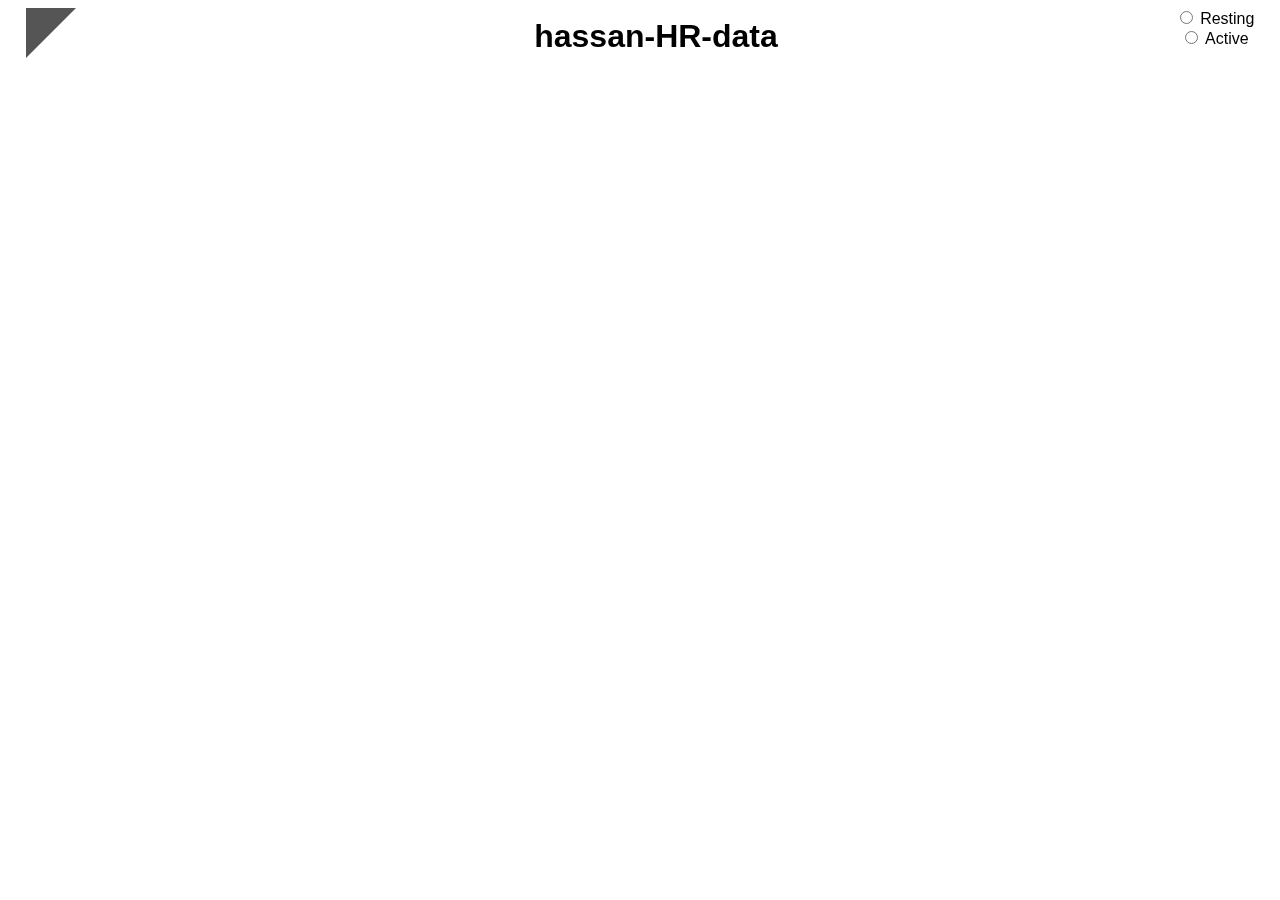
==== index.html @ db2cafe3 "Added grid lines to the plot and a 'y axis' on the right of side of the plot." ====
<!DOCTYPE html>
<meta charset="utf-8">
<head>
    <link href="style.css" type="text/css" rel="stylesheet"/>
    <script src="https://d3js.org/d3.v3.min.js" charset="utf-8"></script> <!-- This uses d3js Version 3, NOTE: Version 4 has changes so code will not work -->
</head>

<body>
<div class="headers">
  <div class="triangle-back" onclick="ZoomOut()"></div>
  <h1 id="title" onclick="GoToHome()">
    hassan-HR-data
  </h1>
  <form class="filters">
    <!-- Still need to add onclick functionality so the charts update -->
    <input type="radio" id="restingFilter" name="filter" value="resting" onclick="UpdateBPMRange()"> Resting<br>
    <input type="radio" id="activeFilter" name="filter" value="active" onclick="UpdateBPMRange()"> Active<br>
  </form>
</div>

<div class="data">
  <script type="text/javascript" src="resources/box.js"></script>
  <script type="text/javascript" src="resources/scatter.js"></script>
  <script type="text/javascript" src="resources/main.js"></script>
  <script>
    GoToHome();
  </script>
</div>
</body>
</html>
---- style.css ----
h1{
  font-family: "Helvetica Neue", Helvetica, Arial, sans-serif;
  margin: auto;
  width: 40%;
  padding:10px;
  text-align: center;
}

#title{
  position: fixed;
  left: 50%;
  margin-left: -250px;
}

.headers {
  float: top;
  margin-bottom: 15px;
  font-family: "Helvetica Neue", Helvetica, Arial, sans-serif;
  margin: auto;
  width: window.width;
  text-align: center;
  overflow-x: scroll;
}

.triangle-back {
	width: 0;
  height: 0;
	border-top: 0px solid #555;
  border-left: 50px solid #555;
	border-bottom: 50px solid transparent;
  float: left;
  position: fixed;
  left: 2%
}

.data{
  font-family: "Helvetica Neue", Helvetica, Arial, sans-serif;
  width: window.width;
  padding:15px;
  text-align: center;
}

.x-axis {
  font: 12px sans-serif;
}
.x-axis path,
.x-axis line {
  fill: none;
  stroke: #000;
  shape-rendering: crispEdges;
}

.y-axis {
  position: fixed;
  float: left;
  font: 12px sans-serif;
}
.y-axis path,
.y-axis line {
  position: fixed;
  fill: none;
  stroke: #000;
  shape-rendering: crispEdges;
}

.box {
  font: 10px sans-serif;
}

.box line,
.box rect,
.box circle {
  fill: #fff;
  stroke: #000;
  stroke-width: 1.5px;
}

.box .center {
  stroke-dasharray: 3,3;
}


div.triangle-back:hover{
  border-top: 0px solid #7FFFD4;
  border-left: 50px solid #7FFFD4;
}

.filters{
  position: fixed;
  right: 2%;
}
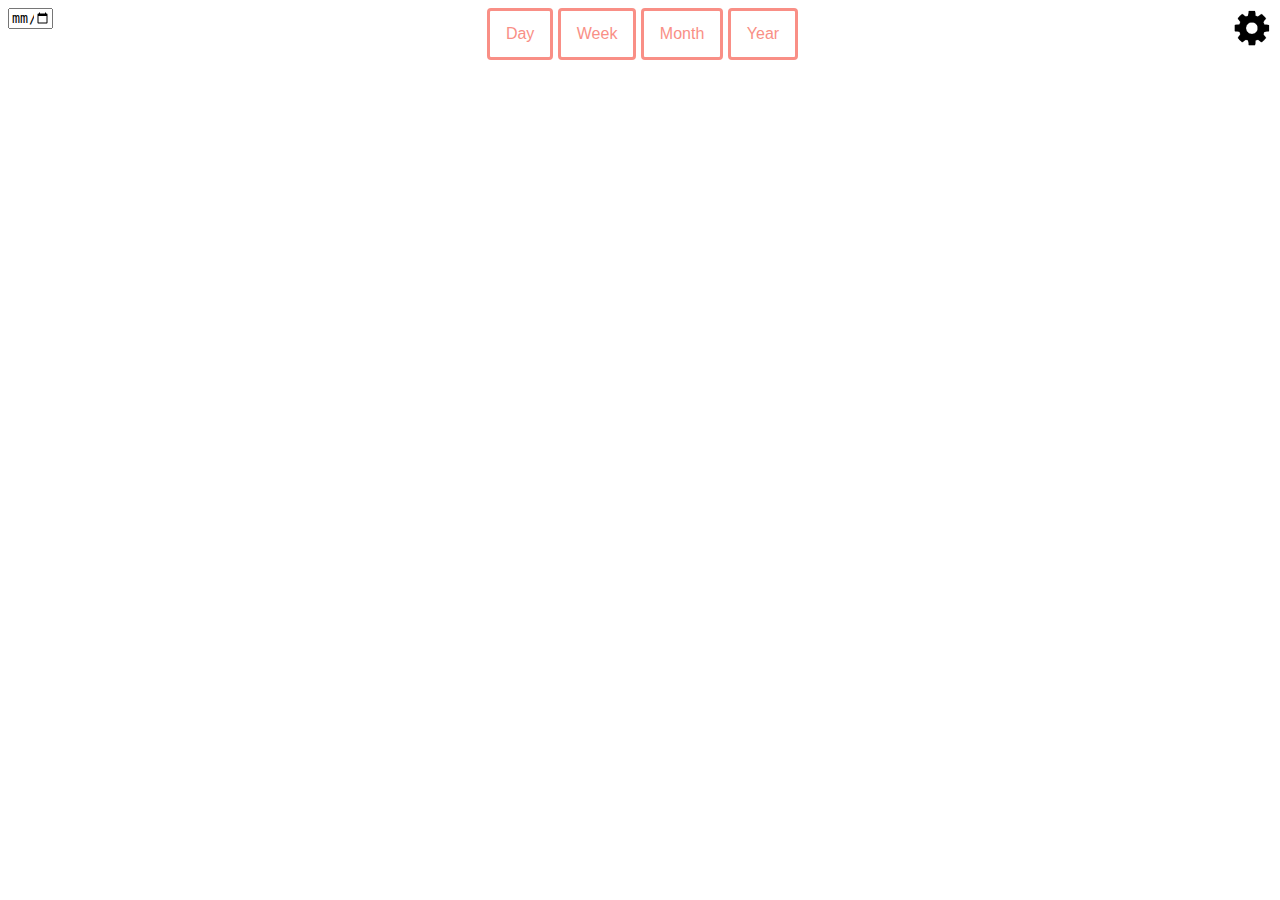
==== commit 552833af: "initial UI changes" ====
--- a/index.html
+++ b/index.html
@@ -7,17 +7,27 @@
 
 <body>
 <div class="headers">
+  <ul>
+    <input type="date">
+    <li><a>Day</a></li>
+    <li><a>Week</a></li>
+    <li><a>Month</a></li>
+    <li><a>Year</a></li>
+    <img src="images/cog.png" alt=""></img>
+  </ul>
+</div>
+<!--
   <div class="triangle-back" onclick="ZoomOut()"></div>
   <h1 id="title" onclick="GoToHome()">
     hassan-HR-data
   </h1>
   <form class="filters">
-    <!-- Still need to add onclick functionality so the charts update -->
+    <!-- Still need to add onclick functionality so the charts update --><!--
     <input type="radio" id="restingFilter" name="filter" value="resting" onclick="UpdateBPMRange()"> Resting<br>
     <input type="radio" id="activeFilter" name="filter" value="active" onclick="UpdateBPMRange()"> Active<br>
   </form>
 </div>
-
+-->
 <div class="data">
   <script type="text/javascript" src="resources/box.js"></script>
   <script type="text/javascript" src="resources/scatter.js"></script>
--- a/style.css
+++ b/style.css
@@ -1,9 +1,51 @@
 h1{
   font-family: "Helvetica Neue", Helvetica, Arial, sans-serif;
-  margin: auto;
-  width: 40%;
-  padding:10px;
+  margin: 0;
   text-align: center;
+  padding-top: 15px;
+}
+
+ul {
+  list-style-type: none;
+  margin: 0;
+  padding: 0;
+  overflow: hidden;
+  text-align: center;
+  background-color: white;
+}
+
+ul input {
+  float: left;
+  width: 40px;
+}
+
+ul img {
+  float: right;
+  height: 40px;
+  width: 40px;
+}
+
+ul li {
+  float: center;
+}
+
+li {
+  display: inline-block;
+}
+
+li a {
+  display: block;
+  border: 3px solid #F98F86;
+  border-radius: 4px;
+  color: #F98F86;
+  text-align: center;
+  padding: 14px 16px;
+  text-decoration: none;
+}
+
+li a:hover{
+  background-color: #FEECEB;
+  border-color: #F43423;
 }
 
 #title{
@@ -14,12 +56,10 @@
 
 .headers {
   float: top;
-  margin-bottom: 15px;
   font-family: "Helvetica Neue", Helvetica, Arial, sans-serif;
   margin: auto;
-  width: window.width;
   text-align: center;
-  overflow-x: scroll;
+  overflow-x: hidden;
 }
 
 .triangle-back {
@@ -35,8 +75,8 @@
 
 .data{
   font-family: "Helvetica Neue", Helvetica, Arial, sans-serif;
-  width: window.width;
   padding:15px;
+  padding-top: 0px;
   text-align: center;
 }
 
@@ -79,7 +119,6 @@
   stroke-dasharray: 3,3;
 }
 
-
 div.triangle-back:hover{
   border-top: 0px solid #7FFFD4;
   border-left: 50px solid #7FFFD4;
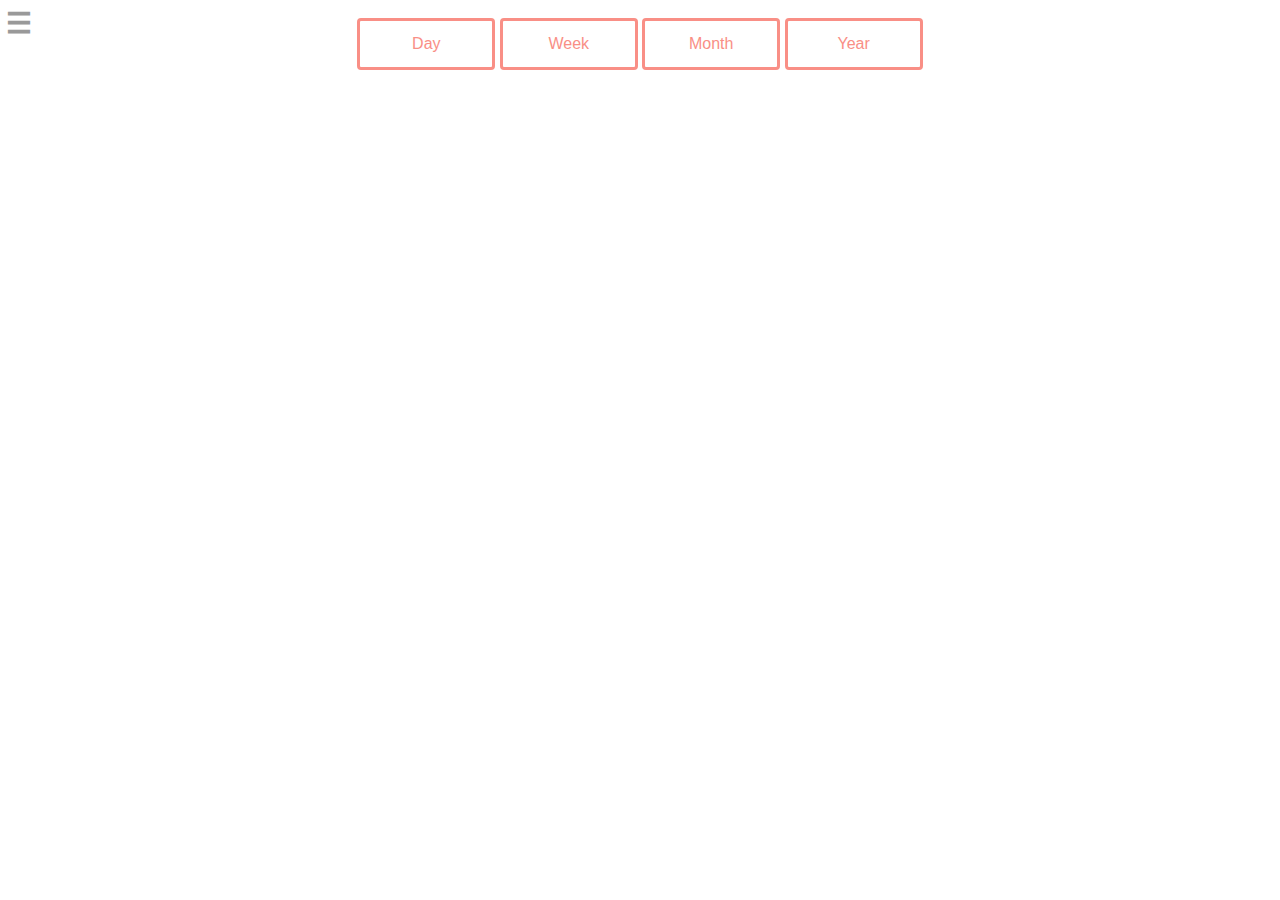
==== commit 774c6a7f: "profile page now sets age and fitness level... done through javascript. PHP functionality will need " ====
--- a/index.html
+++ b/index.html
@@ -1,40 +1,92 @@
 <!DOCTYPE html>
 <meta charset="utf-8">
 <head>
-    <link href="style.css" type="text/css" rel="stylesheet"/>
+    <link href="styles/style.css" type="text/css" rel="stylesheet"/>
+    <link href="styles/account.css" type="text/css" rel"stylesheet"/>
     <script src="https://d3js.org/d3.v3.min.js" charset="utf-8"></script> <!-- This uses d3js Version 3, NOTE: Version 4 has changes so code will not work -->
+    <script type="text/javascript" src="scripts/box.js"></script>
+    <script type="text/javascript" src="scripts/scatter.js"></script>
+    <script type="text/javascript" src="scripts/main.js"></script>
+    <script type="text/javascript" src="scripts/menu.js"></script>
 </head>
 
+
 <body>
-<div class="headers">
-  <ul>
-    <input type="date">
-    <li><a>Day</a></li>
-    <li><a>Week</a></li>
-    <li><a>Month</a></li>
-    <li><a>Year</a></li>
-    <img src="images/cog.png" alt=""></img>
-  </ul>
+<div class="sideMenu">
+    <a href="javascript:void(0)" class="closeBtn" onclick="closeMenu()">&times;</a>
+    <a id="homeLabel" class="menuItem" onclick="openHomePage()">Home</a>
+    <a id="profileLabel" class="menuItem" onclick="openProfilePage()">Profile</a>
 </div>
-<!--
-  <div class="triangle-back" onclick="ZoomOut()"></div>
-  <h1 id="title" onclick="GoToHome()">
-    hassan-HR-data
-  </h1>
-  <form class="filters">
-    <!-- Still need to add onclick functionality so the charts update --><!--
-    <input type="radio" id="restingFilter" name="filter" value="resting" onclick="UpdateBPMRange()"> Resting<br>
-    <input type="radio" id="activeFilter" name="filter" value="active" onclick="UpdateBPMRange()"> Active<br>
+
+<div class="home">
+  <div class="headers">
+    <ul>
+      <button class="hamburger" onclick="openMenu()">&#9776;</button>
+      <li><a id="dayBlock" onclick="setScope('d')">Day</a></li>
+      <li><a id="weekBlock" onclick="setScope('w')">Week</a></li>
+      <li><a id="monthBlock" onclick="setScope('m')">Month</a></li>
+      <li><a id="yearBlock" onclick="setScope('y')">Year</a></li>
+    </ul>
+  </div>
+
+
+  <div class="data">
+    <script>
+      loadData("data/hassan-HR-data.csv");
+    </script>
+  </div>
+</div>
+
+<div class="profile">
+  <button class="hamburger" onclick="openMenu()">&#9776;</button>
+  <form id="profile-form" method="post">
+    <div class="userInfo">
+      <h3>Profile</h3>
+      <br>
+      <table>
+        <tr>
+          <td>First Name <input type="text" id="firstName" class="userInput"></input></td>
+        </tr>
+        <tr>
+          <td>Last Name <input type="text" id="lastName" class="userInput"></input></td>
+        </tr>
+        <tr>
+          <td>Email <input type="text" id="email" class="userInput"></input> </td>
+        </tr>
+        <tr>
+          <td>Age <input type="text" id="age" class="userInput"></input> </td>
+        </tr>
+        <tr>
+          <td>
+            Fitness Level
+            <select id="fitnessLevel" class="userInputDropdown">
+              <option value="" disabled selected> -- select an option -- </option>
+              <option value="notVeryActive">Not Very Active</option>
+              <option value="lightlyActive">Lightly Active</option>
+              <option value="moderatelyActive">Moderately Active</option>
+              <option value="veryActive">Very Active</option>
+            </select>
+          </td>
+        </tr>
+        <tr>
+
+          <td class="submitProfile"><button type="submit" class="submitProfileButton" onclick="submitClick()">Submit</button></td>
+        </tr>
+      </table>
+    </div>
   </form>
 </div>
--->
-<div class="data">
-  <script type="text/javascript" src="resources/box.js"></script>
-  <script type="text/javascript" src="resources/scatter.js"></script>
-  <script type="text/javascript" src="resources/main.js"></script>
-  <script>
-    GoToHome();
-  </script>
-</div>
+
+<script>
+  function submitClick(){
+    <!-- add php functionality -->
+    document.getElementById("profile-form").submit();
+
+    age = document.getElementById("age").value;
+    var e = document.getElementById("fitnessLevel");
+    fitnessLevel = e.options[e.selectedIndex].text;
+  }
+</script>
+
 </body>
 </html>
--- a/styles/style.css
+++ b/styles/style.css
@@ -0,0 +1,263 @@
+h1{
+  font-family: "Helvetica Neue", Helvetica, Arial, sans-serif;
+  margin: 0;
+  text-align: center;
+  padding-top: 15px;
+}
+
+h3{
+  font-family: sans-serif;
+  margin: 0;
+  text-align: center;
+  padding-top: 10px;
+  font-size: 28px;
+  text-decoration: underline;
+}
+
+ul {
+  list-style-type: none;
+  margin: 0;
+  padding: 0;
+  overflow: hidden;
+  text-align: center;
+  background-color: white;
+}
+
+table {
+  margin: auto;
+}
+
+table td {
+  padding: 5px;
+}
+
+.name {
+  width: 75%;
+  margin: auto;
+  padding: 5px;
+  font-size: 12px;
+}
+
+.home {
+  display: block;
+}
+
+.profile{
+  display: none;
+}
+
+.userInfo {
+  font-family: Helvetica, Arial, sans-serif;
+  width: 400px;
+  height: 450px;
+  margin: auto;
+  padding: 15px;
+  border: 1.5px solid #ccc;
+  border-radius: 4px;
+  margin-top: 5%;
+
+}
+
+.userInput {
+  float: right;
+  width: 100%;
+  padding: 7px 15px;
+  margin: 8px 0;
+  display: inline-block;
+  border: 1px solid #ccc;
+  border-radius: 4px;
+  box-sizing: border-box;
+
+}
+
+.userInputDropdown {
+  width: 55%;
+  float: right;
+}
+
+.submitProfile{
+  text-align: center;
+}
+
+.submitProfileButton{
+  width: 80%;
+  margin: 8px 0;
+}
+
+.hamburger{
+  background: none;
+  position: absolute;
+  top: 0;
+  left: 0;
+  line-height: 45px;
+  padding-right: 10px;
+  color: #999;
+  border: 0;
+  font-size: 1.8em;
+  font-weight: bold;
+  cursor: pointer;
+  outline: none;
+
+
+}
+
+.sideMenu{
+  height: 100%;
+  width: 0;
+  position: fixed;
+  z-index: 1;
+  top: 0;
+  left: 0;
+  background: #111;
+  overflow-x: hidden;
+  transition: 0.5s;
+}
+
+.sideMenu .menuItem {
+  padding: 22px 15px 0px 10px;
+  font-family: "Helvetica Neue", Helvetica, Arial, sans-serif;
+  font-size: 15px;
+  color: #a3a3a3;
+  display: block;
+  transition: 0.2s;
+  vertical-align: center;
+}
+
+.sideMenu .menuItem:hover {
+  color: white;
+  cursor: pointer;
+}
+
+.sideMenu .closeBtn {
+  position: absolute;
+  right: 10px;
+  top: 5px;
+  text-decoration: none;
+  font-size: 25px;
+  color: #818181;
+  display: block;
+  margin-left: 50px;
+}
+
+#homeLabel {
+  background: #212121; /* FIX THIS inline issue */
+}
+
+#settings{
+  padding-right: 10px;
+  float: right;
+  height: 30px;
+  width: 30px;
+}
+
+ul li {
+  float: center;
+}
+
+li {
+  display: inline-block;
+}
+
+li a {
+  display: block;
+  border: 3px solid #F98F86;
+  border-radius: 4px;
+  color: #F98F86;
+  text-align: center;
+  padding: 14px 16px;
+  width: 100px;
+  text-decoration: none;
+  cursor: pointer;
+}
+
+li a:hover{
+  border-color: #F43423;
+}
+
+#title{
+  position: fixed;
+  left: 50%;
+  margin-left: -250px;
+}
+
+.headers {
+  font-family: "Helvetica Neue", Helvetica, Arial, sans-serif;
+  padding-top: 10px;
+  padding-bottom: 5px;
+  text-align: center;
+  overflow-x: hidden;
+}
+
+.triangle-back {
+	width: 0;
+  height: 0;
+	border-top: 0px solid #555;
+  border-left: 50px solid #555;
+	border-bottom: 50px solid transparent;
+  float: left;
+  position: fixed;
+  left: 2%
+}
+
+.data{
+  font-family: "Helvetica Neue", Helvetica, Arial, sans-serif;
+  padding:15px;
+  padding-top: 0px;
+  text-align: center;
+}
+
+.x-axis {
+  font: 12px sans-serif;
+}
+.x-axis path,
+.x-axis line {
+  fill: none;
+  stroke: #000;
+  shape-rendering: crispEdges;
+}
+
+.y-axis {
+  position: fixed;
+  float: left;
+  font: 12px sans-serif;
+}
+.y-axis path,
+.y-axis line {
+  position: fixed;
+  fill: none;
+  stroke: #000;
+  shape-rendering: crispEdges;
+}
+
+.box {
+  font: 10px sans-serif;
+}
+
+.box line,
+.box rect,
+.box circle {
+  fill: #fff;
+  stroke: #000;
+  stroke-width: 1.5px;
+}
+
+.box .center {
+  stroke-dasharray: 3,3;
+}
+
+div.triangle-back:hover{
+  border-top: 0px solid #7FFFD4;
+  border-left: 50px solid #7FFFD4;
+}
+
+.filters{
+  position: fixed;
+  right: 2%;
+}
+
+.arrows{
+  font: 30px "Helvetica Neue";
+  text-anchor: middle;
+  font-weight: bold;
+  cursor: pointer;
+}
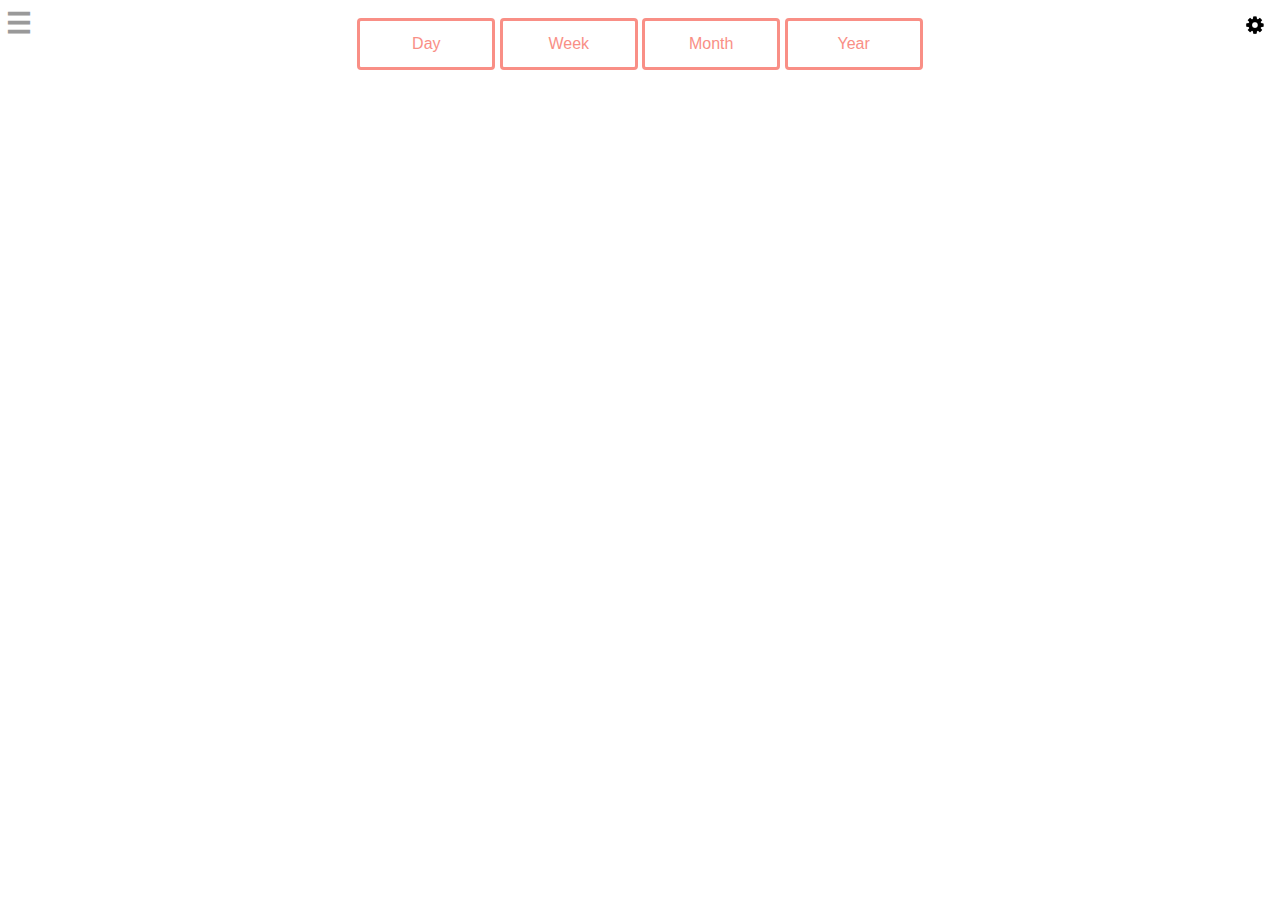
==== commit 7654490e: "added settings tab for filters" ====
--- a/index.html
+++ b/index.html
@@ -4,6 +4,7 @@
     <link href="styles/style.css" type="text/css" rel="stylesheet"/>
     <link href="styles/account.css" type="text/css" rel"stylesheet"/>
     <script src="https://d3js.org/d3.v3.min.js" charset="utf-8"></script> <!-- This uses d3js Version 3, NOTE: Version 4 has changes so code will not work -->
+    <script src="https://code.jquery.com/jquery-2.2.1.js"></script>
     <script type="text/javascript" src="scripts/box.js"></script>
     <script type="text/javascript" src="scripts/scatter.js"></script>
     <script type="text/javascript" src="scripts/main.js"></script>
@@ -13,9 +14,24 @@
 
 <body>
 <div class="sideMenu">
-    <a href="javascript:void(0)" class="closeBtn" onclick="closeMenu()">&times;</a>
-    <a id="homeLabel" class="menuItem" onclick="openHomePage()">Home</a>
-    <a id="profileLabel" class="menuItem" onclick="openProfilePage()">Profile</a>
+  <a href="javascript:void(0)" class="closeBtn" onclick="closeMenu()">&times;</a>
+  <a id="homeLabel" class="menuItem" onclick="openHomePage()">Home</a>
+  <a id="profileLabel" class="menuItem" onclick="openProfilePage()">Profile</a>
+</div>
+
+<div class="settingsMenu">
+  <h4>Filters </h4>
+  <table class="settingsTable">
+    <tr>
+      <td><input type="radio" id="restingFilter" class="filters" name="filterBtns" onclick="updateBPMRange()"></td>
+      <td><label for="restingFilter">Resting</label></td>
+    </tr>
+
+  <tr>
+    <td><input type="radio" id="activeFilter" class="filters" name="filterBtns" onclick="updateBPMRange()"></td>
+    <td><label for="activeFilter">Active</label></td>
+  </tr>
+</table>
 </div>
 
 <div class="home">
@@ -26,20 +42,21 @@
       <li><a id="weekBlock" onclick="setScope('w')">Week</a></li>
       <li><a id="monthBlock" onclick="setScope('m')">Month</a></li>
       <li><a id="yearBlock" onclick="setScope('y')">Year</a></li>
+      <img id="settings" src="images/cog.png" onclick="openSettingsMenu()"></img>
     </ul>
   </div>
 
 
   <div class="data">
     <script>
-      loadData("data/hassan-HR-data.csv");
+      loadData("data/ka.csv");
     </script>
   </div>
 </div>
 
 <div class="profile">
   <button class="hamburger" onclick="openMenu()">&#9776;</button>
-  <form id="profile-form" method="post">
+  <form id="profile-form" action="scripts/profile.php" method="post">
     <div class="userInfo">
       <h3>Profile</h3>
       <br>
@@ -69,8 +86,7 @@
           </td>
         </tr>
         <tr>
-
-          <td class="submitProfile"><button type="submit" class="submitProfileButton" onclick="submitClick()">Submit</button></td>
+          <td class="submitProfile"><button type="submit" class="submitProfileButton">Submit</button></td>
         </tr>
       </table>
     </div>
@@ -80,9 +96,10 @@
 <script>
   function submitClick(){
     <!-- add php functionality -->
-    document.getElementById("profile-form").submit();
-
-    age = document.getElementById("age").value;
+    //document.getElementById("profile-form").submit();
+    age = parseInt(document.getElementById("age").value);
+    firstName = document.getElementById("firstName").value;
+    lastName = document.getElementById("lastName").value;
     var e = document.getElementById("fitnessLevel");
     fitnessLevel = e.options[e.selectedIndex].text;
   }
--- a/styles/style.css
+++ b/styles/style.css
@@ -12,6 +12,26 @@
   padding-top: 10px;
   font-size: 28px;
   text-decoration: underline;
+}
+
+h4{
+  font-family: sans-serif;
+  color: white;
+  margin: 0;
+  text-align: center;
+  padding-top: 10px;
+  font-size: 14px;
+}
+
+label {
+  display: block;
+  position: relative;
+  font-family: sans-serif;
+  color: white;
+  height: 10px;
+  text-align: center;
+  font-size: 12px;
+  padding: 5px 5px 5px 5px;
 }
 
 ul {
@@ -144,10 +164,23 @@
 }
 
 #settings{
-  padding-right: 10px;
-  float: right;
-  height: 30px;
-  width: 30px;
+  position: absolute;
+  top: 15px;
+  right: 15px;
+  height: 20px;
+  width: 20px;
+}
+
+.settingsMenu{
+  height: 0;
+  width: 0;
+  position: fixed;
+  z-index: 1;
+  top: 0;
+  right: 0;
+  background: #111;
+  overflow-x: hidden;
+  transition: 0.5s;
 }
 
 ul li {
@@ -172,6 +205,7 @@
 
 li a:hover{
   border-color: #F43423;
+  color: #F43423;
 }
 
 #title{
@@ -251,10 +285,12 @@
 }
 
 .filters{
-  position: fixed;
-  right: 2%;
-}
-
+  right: 5%;
+}
+
+.settingsMenu table td {
+  padding: 2px;
+}
 .arrows{
   font: 30px "Helvetica Neue";
   text-anchor: middle;
